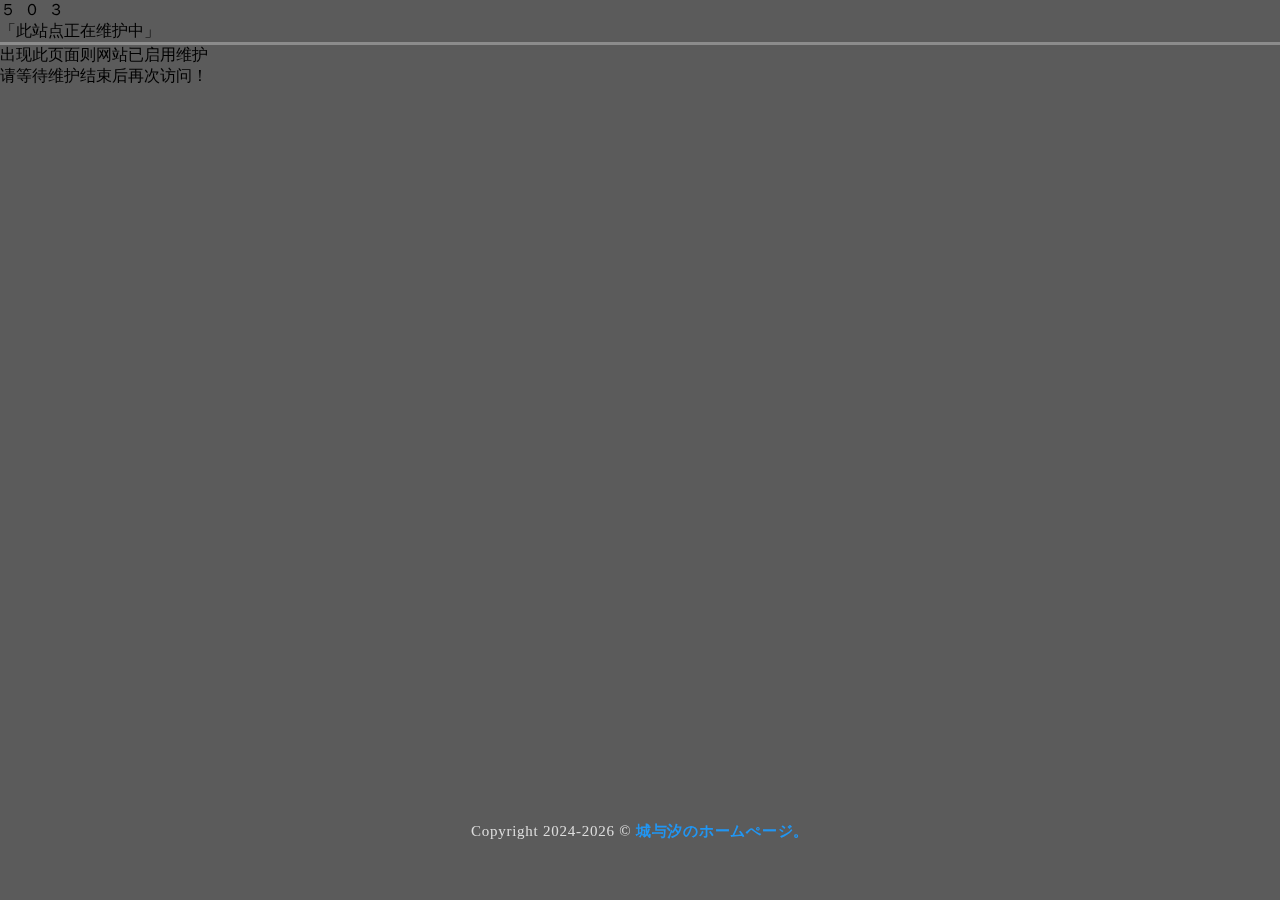
==== index.html @ e5484bcc "Update index.html" ====
﻿<html">
<head>
    <meta charset="utf-8">
    <title>城与汐的个人空间 - NO SIGNAL</title>
    <meta name="viewport" content="width=device-width, initial-scale=1.0,maximum-scale=1.0, user-scalable=no">
    <link rel="stylesheet" href="./css/mdui.min.css">
    <link rel="stylesheet" href="./css/main.css">
    <link rel="stylesheet" href="./css/index.css">



<!--版权年份引用脚本-->
 <script>
 function showCurrentYear() {
            var currentYear = new Date().getFullYear();
            document.getElementById("current-year").textContent = currentYear;
        }
        window.onload = showCurrentYear; // 当页面加载完毕时，显示当前年份
    </script>




</head>
<body>
<div id="rin-bg"></div>
<main id="rin-main">
    <div class="rin-name">５&nbsp;&nbsp;０&nbsp;&nbsp;３</div>
    <div class="rin-description">「此站点正在维护中」</div>
    <div class="rin-tr"></div>
    <a class="mdui-btn mdui-btn-raised rin-btn mdui-text-capitalize">出现此页面则网站已启用维护</a><br>
	<a class="mdui-btn mdui-btn-raised rin-btn mdui-text-capitalize">请等待维护结束后再次访问！</a>
</main>
<footer id="rin-footer">
    <div>Copyright 2024-<span id="current-year"></span> © <a href="https://www.wzmovo.asia/">城与汐のホームぺージ。</a>
	</p>
	<br>&nbsp;
</footer>
<script src="./javascript/mdui.min.js"></script>
</body>
</html>
---- css/main.css ----
body {
    margin: 0;
    background: #2e2e2c;
}
* {
    -webkit-tap-highlight-color: transparent;
}
::selection {
    color: #e0e0e0;
    background: rgba(255,64,129,.35);
}
#rin-bg{
    top: 0;
    left: 0;
    right: 0;
    bottom: 0;
    z-index: -2;
    position: fixed;
    background-size: cover;
    background-repeat: no-repeat;
    background-attachment: fixed;
    background-position: 50% 50%;
    background-color: #818181;
    background-image: url('./image/klbg.jpg');
}
#rin-bg:after {
    top: 0;
    left: 0;
    right: 0;
    bottom: 0;
    content: '';
    z-index: -1;
    position: fixed;
    background-color: rgba(66,66,66,.6);
}

#rin-footer {
    bottom: 0;
    margin: auto;
    width: 100vw;
    position: absolute;
    padding: 10px 0 10px 0;
}
#rin-footer div {
    font-size: 15px;
    text-align: center;
    color: rgba(255,255,255,.79);
	user-select: none;
	letter-spacing: .05em;
}
#rin-footer div a {
    color: #2196f3;
    font-weight: 700;
    transition: all .3s;
    text-decoration: none;
}
.rin-tr {
    width: 100%;
    height: 2.5px;
    margin: auto;
    background: rgba(255,255,255,.3);
}
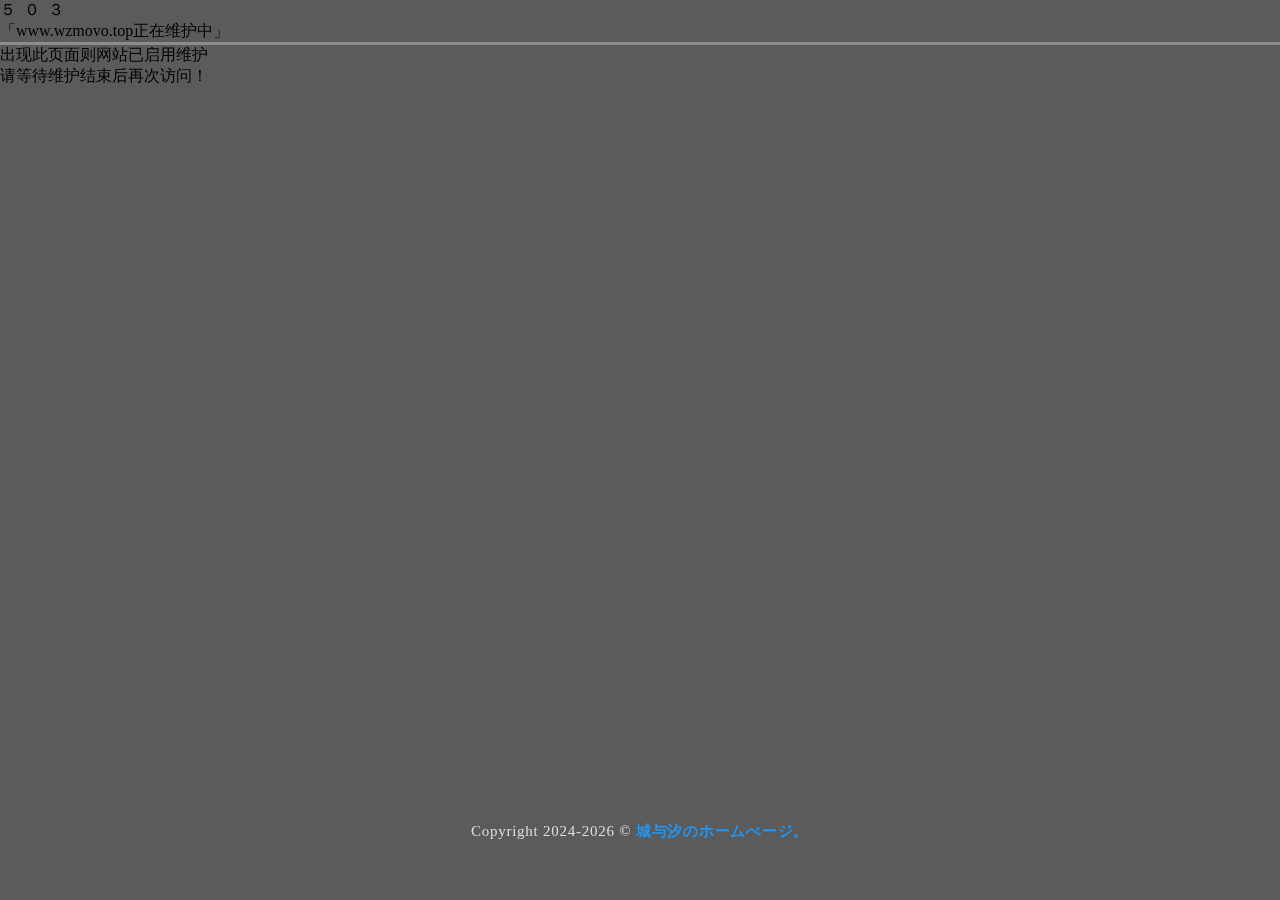
==== commit 69e9a2db: "Update index.html" ====
--- a/index.html
+++ b/index.html
@@ -26,13 +26,13 @@
 <div id="rin-bg"></div>
 <main id="rin-main">
     <div class="rin-name">５&nbsp;&nbsp;０&nbsp;&nbsp;３</div>
-    <div class="rin-description">「此站点正在维护中」</div>
+    <div class="rin-description">「www.wzmovo.top正在维护中」</div>
     <div class="rin-tr"></div>
     <a class="mdui-btn mdui-btn-raised rin-btn mdui-text-capitalize">出现此页面则网站已启用维护</a><br>
 	<a class="mdui-btn mdui-btn-raised rin-btn mdui-text-capitalize">请等待维护结束后再次访问！</a>
 </main>
 <footer id="rin-footer">
-    <div>Copyright 2024-<span id="current-year"></span> © <a href="https://www.wzmovo.asia/">城与汐のホームぺージ。</a>
+    <div>Copyright 2024-<span id="current-year"></span> © <a href="https://www.wzmovo.top/">城与汐のホームぺージ。</a>
 	</p>
 	<br>&nbsp;
 </footer>
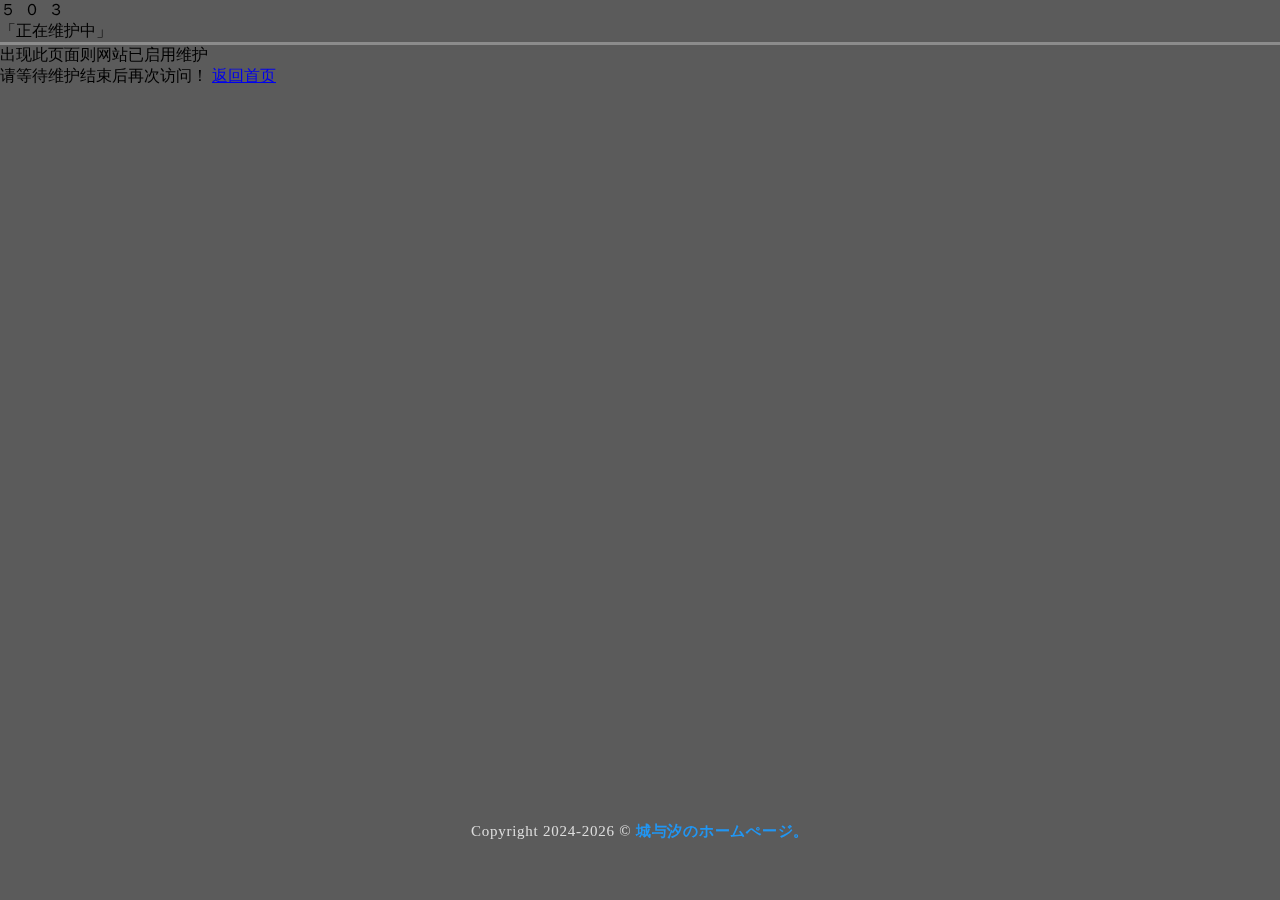
==== commit bf96f0f0: "Update index.html" ====
--- a/index.html
+++ b/index.html
@@ -26,10 +26,11 @@
 <div id="rin-bg"></div>
 <main id="rin-main">
     <div class="rin-name">５&nbsp;&nbsp;０&nbsp;&nbsp;３</div>
-    <div class="rin-description">「www.wzmovo.top正在维护中」</div>
+    <div class="rin-description">「正在维护中」</div>
     <div class="rin-tr"></div>
     <a class="mdui-btn mdui-btn-raised rin-btn mdui-text-capitalize">出现此页面则网站已启用维护</a><br>
 	<a class="mdui-btn mdui-btn-raised rin-btn mdui-text-capitalize">请等待维护结束后再次访问！</a>
+		<a class="mdui-btn mdui-btn-raised rin-btn mdui-text-capitalize"><a href="https://www.wzmovo.top/">返回首页</a></a>
 </main>
 <footer id="rin-footer">
     <div>Copyright 2024-<span id="current-year"></span> © <a href="https://www.wzmovo.top/">城与汐のホームぺージ。</a>
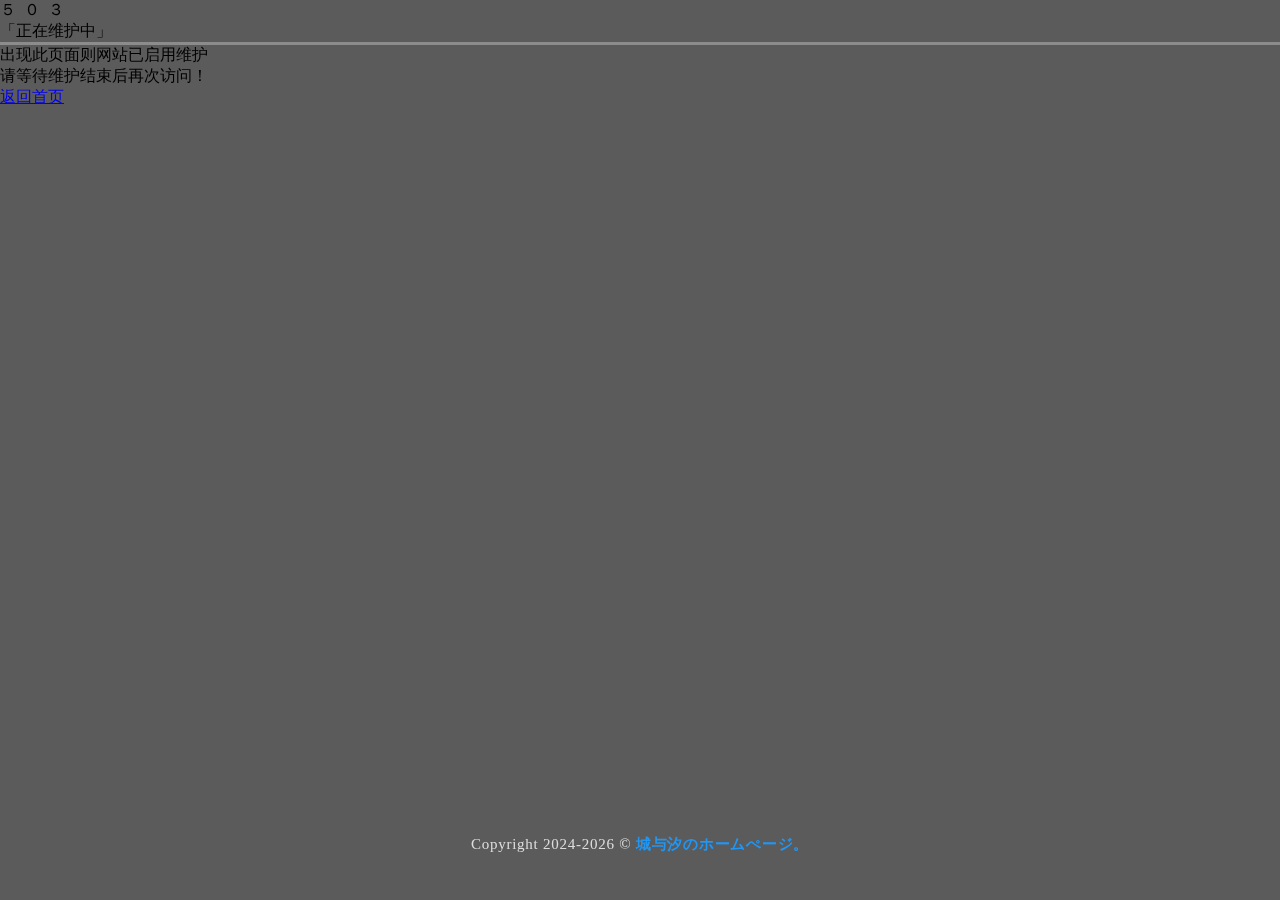
==== commit abc0ba7c: "Update index.html" ====
--- a/index.html
+++ b/index.html
@@ -1,4 +1,4 @@
-﻿<html">
+<html>
 <head>
     <meta charset="utf-8">
     <title>城与汐的个人空间 - NO SIGNAL</title>
@@ -7,20 +7,14 @@
     <link rel="stylesheet" href="./css/main.css">
     <link rel="stylesheet" href="./css/index.css">
 
-
-
-<!--版权年份引用脚本-->
- <script>
- function showCurrentYear() {
+    <!--版权年份引用脚本-->
+    <script>
+        function showCurrentYear() {
             var currentYear = new Date().getFullYear();
             document.getElementById("current-year").textContent = currentYear;
         }
         window.onload = showCurrentYear; // 当页面加载完毕时，显示当前年份
     </script>
-
-
-
-
 </head>
 <body>
 <div id="rin-bg"></div>
@@ -29,13 +23,13 @@
     <div class="rin-description">「正在维护中」</div>
     <div class="rin-tr"></div>
     <a class="mdui-btn mdui-btn-raised rin-btn mdui-text-capitalize">出现此页面则网站已启用维护</a><br>
-	<a class="mdui-btn mdui-btn-raised rin-btn mdui-text-capitalize">请等待维护结束后再次访问！</a>
-		<a class="mdui-btn mdui-btn-raised rin-btn mdui-text-capitalize"><a href="https://www.wzmovo.top/">返回首页</a></a>
+    <a class="mdui-btn mdui-btn-raised rin-btn mdui-text-capitalize">请等待维护结束后再次访问！</a><br>
+    <!-- 修正后的“返回首页”按钮 -->
+    <a href="https://www.wzmovo.top/" class="mdui-btn mdui-btn-raised rin-btn mdui-text-capitalize">返回首页</a>
 </main>
 <footer id="rin-footer">
-    <div>Copyright 2024-<span id="current-year"></span> © <a href="https://www.wzmovo.top/">城与汐のホームぺージ。</a>
-	</p>
-	<br>&nbsp;
+    <div>Copyright 2024-<span id="current-year"></span> © <a href="https://www.wzmovo.top/">城与汐のホームぺージ。</a></div>
+    <br>&nbsp;
 </footer>
 <script src="./javascript/mdui.min.js"></script>
 </body>
